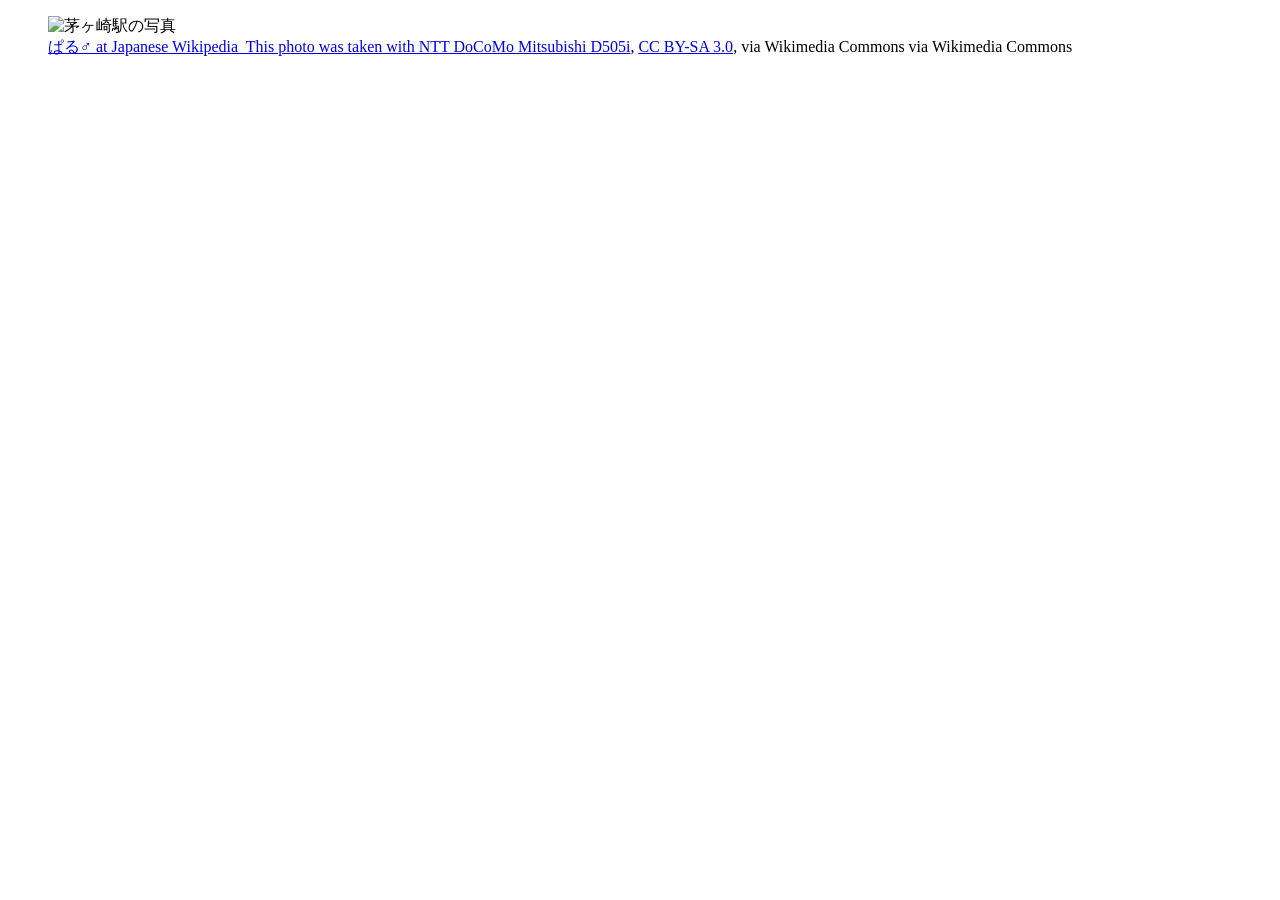
==== 8th/index.html @ ecf73595 "Rename index.html to index.html" ====
<!DOCTYPE html>
<html lang="en">
<head>
    <meta charset="UTF-8">
    <meta name="viewport" content="width=device-width, initial-scale=1.0">
    <title>Document</title>
</head>
<body>
    <figure>
  <img
    src="images/phang-nga-bay.jpg"
    alt="茅ヶ崎駅の写真"
    width="500"
  >
  <figcaption>
    <a href="https://commons.wikimedia.org/wiki/File:Chigasaki-sta.ekimei.JPG">ぱる♂ at Japanese Wikipedia
 This photo was taken with NTT DoCoMo Mitsubishi D505i</a>, <a href="http://creativecommons.org/licenses/by-sa/3.0/">CC BY-SA 3.0</a>, via Wikimedia Commons
    via Wikimedia Commons
  </figcaption>
</figure
</body>
</html>
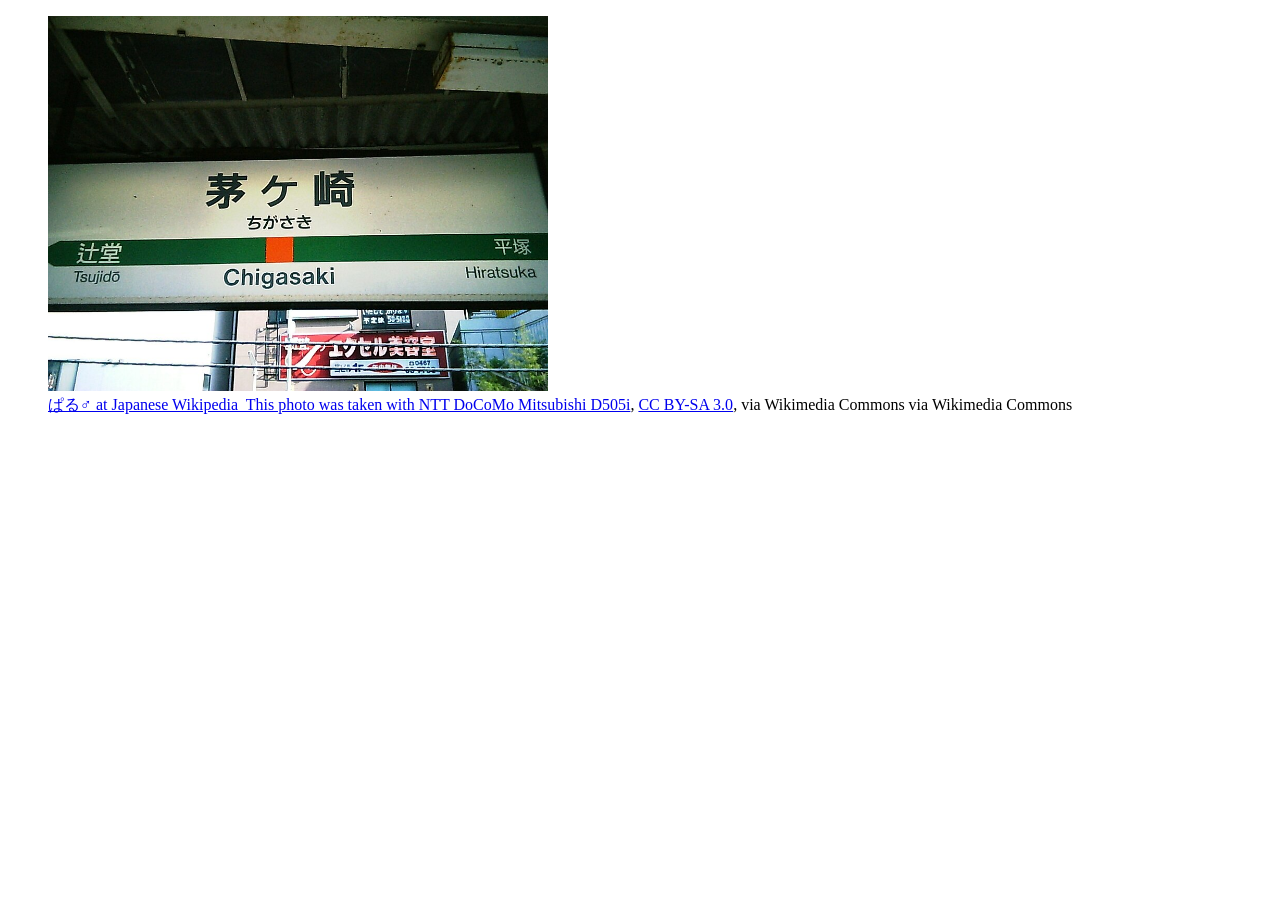
==== commit c74c195d: "Update image source and alt text in index.html" ====
--- a/8th/index.html
+++ b/8th/index.html
@@ -8,8 +8,8 @@
 <body>
     <figure>
   <img
-    src="images/phang-nga-bay.jpg"
-    alt="茅ヶ崎駅の写真"
+    src="Chigasaki-sta.ekimei.JPG"
+    alt=""
     width="500"
   >
   <figcaption>
